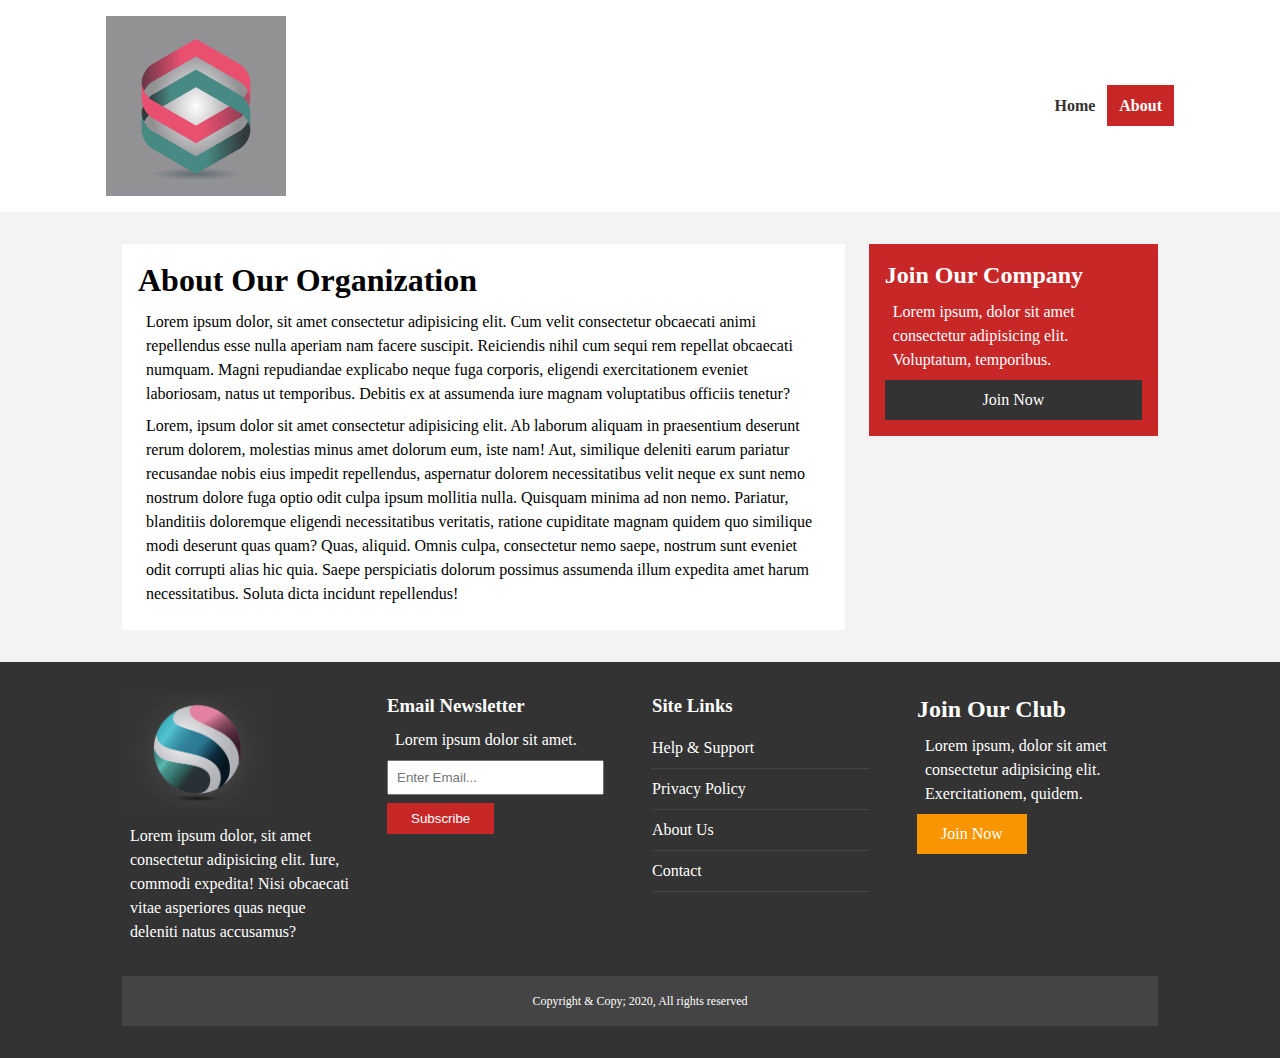
==== article.html @ db60f23c "Finished the About section" ====
<!DOCTYPE html>
<html lang="en">
<head>
    <meta charset="windows-1252">
    <meta name="viewport" content="width=device-width, initial-scale=1.0">
    <link rel="stylesheet" href="https://pro.fontawesome.com/releases/v5.10.0/css/all.css" integrity="sha384-AYmEC3Yw5cVb3ZcuHtOA93w35dYTsvhLPVnYs9eStHfGJvOvKxVfELGroGkvsg+p" 
    crossorigin="anonymous"/>
    <link href="https://fonts.googleapis.com/css2?family=Lato:wght@100&display=swap" rel="stylesheet">
    <link href="https://fonts.googleapis.com/css2?family=Lato:wght@100&family=Staatliches&display=swap" rel="stylesheet">  
    <link rel="shortcut icon" type="image/x-icon" href="favicon.ico">
    <link rel="stylesheet" href="css/styles.css">
    <link rel="stylesheet" media="screen and (max-width: 768px)" href="css/mobile.css">

    <title>NewsGrid  |  About</title>
</head>
<body>
    <nav id="main-nav">
        <div class="container">
            <img src="images/logo1.png" alt="NewsGrid"  class="logo">
            <div class="social">
                <a href="http://facebook.com" target="_blank"><i class="fab fa-facebook fa-2x"></i></a>
                <a href="http://twitter.com" target="_blank"><i class="fab fa-twitter fa-2x"></i></a>
                <a href="http://instagram.com" target="_blank"><i class="fab fa-instagram fa-2x"></i></a>
                <a href="http://youtube.com" target="_blank"><i class="fab fa-youtube fa-2x"></i></a>
            </div>
            <ul>
                <li><a href="index.html">Home</a></li>
                <li><a class="current" href="about.html">About</a></li>
            </ul>
        </div>
    </nav>

    <section id="about">
        <div class="container">
            <div class="page-container">
                <article class="card">
                    <h1 class="l-heading">About Our Organization</h1>
                    <p>Lorem ipsum dolor, sit amet consectetur adipisicing elit.
                        Cum velit consectetur obcaecati animi repellendus esse 
                        nulla aperiam nam facere suscipit. Reiciendis nihil cum 
                        sequi rem repellat obcaecati numquam. Magni repudiandae 
                        explicabo neque fuga corporis, eligendi exercitationem 
                        eveniet laboriosam, natus ut temporibus. Debitis ex at 
                        assumenda iure magnam voluptatibus officiis tenetur?
                    </p>
                    <p>Lorem, ipsum dolor sit amet consectetur adipisicing elit.
                        Ab laborum aliquam in praesentium deserunt rerum dolorem, 
                        molestias minus amet dolorum eum, iste nam! Aut, similique 
                        deleniti earum pariatur recusandae nobis eius impedit 
                        repellendus, aspernatur dolorem necessitatibus velit 
                        neque ex sunt nemo nostrum dolore fuga optio odit culpa 
                        ipsum mollitia nulla. Quisquam minima ad non nemo. Pariatur, 
                        blanditiis doloremque eligendi necessitatibus veritatis, 
                        ratione cupiditate magnam quidem quo similique modi deserunt 
                        quas quam? Quas, aliquid. Omnis culpa, consectetur nemo saepe, 
                        nostrum sunt eveniet odit corrupti alias hic quia. 
                        Saepe perspiciatis dolorum possimus assumenda illum expedita 
                        amet harum necessitatibus. Soluta dicta incidunt repellendus!
                    </p>
                </article>
                <aside class="card bg-primary">
                    <h2>Join Our Company</h2>
                    <p>Lorem ipsum, dolor sit amet consectetur adipisicing elit. 
                        Voluptatum, temporibus.
                    </p>
                    <a href="#" class="btn btn-dark btn-block">Join Now</a>
                </aside>
            </div>
        </div>
    </section>

    
    <!--Footer-->
    <footer id="main-footer" class="py-2">
        <div class="container footer-container">
            <div>
                <img src="images/logo3.png" alt="NewsGrid">
                <p>Lorem ipsum dolor, sit amet consectetur adipisicing elit.
                    Iure, commodi expedita! Nisi obcaecati vitae asperiores 
                    quas neque deleniti natus accusamus?
                </p>
            </div>
            <div>
                <h3>Email Newsletter</h3>
                <p>Lorem ipsum dolor sit amet.</p>
                <form>
                    <input type="email" placeholder="Enter Email...">
                    <input type="submit" value="Subscribe" class="btn btn-primary">
                </form>
            </div>
            <div>
                <h3>Site Links</h3>
                <ul class="list">
                    <li><a href="#">Help & Support</a></li>
                    <li><a href="#">Privacy Policy</a></li>
                    <li><a href="#">About Us</a></li>
                    <li><a href="#">Contact</a></li>
                </ul>
            </div>
            <div>
                <h2>Join Our Club</h2>
                <p>Lorem ipsum, dolor sit amet consectetur adipisicing elit.
                    Exercitationem, quidem.
                </p>
                <a href="#" class="btn btn-secondary">Join Now</a>
            </div>
            <div>
                <p>
                    Copyright & Copy; 2020, All rights reserved
                </p>
            </div>
    </footer>
</body>
</html>
---- css/styles.css ----
:root {
    --primary-color: #c72727;
    --secondary-color: #f99500;
    --light-color: #f3f3f3;
    --dark-color: #333;
    --max-width: 1100px;
}

.category {
    --sports-color: #f99500;
    --ent-color: #a66bbe;
    --tech-color: #009cff;
}

*{
    margin: 0;
    padding: 0;
    box-sizing: border-box;
}

body {
    font-family: 'lato' sans-serif;
    line-height: 1.5;
    background: var(--light-color);
}

a {
    color: #333;
    text-decoration: none;
}

ul {
    list-style: none;
}

p {
    margin: .5rem;
}

img {
    width: 100%;
}

h1, h2, h3, h4, h5, h6 {
    font-family: 'staatliches' cursive;
    margin-bottom: .55rem;
    line-height: 1.3;
}

/*Utility*/
.container {
    max-width: var(--max-width);
    margin: auto;
    padding: 0 2rem;
    overflow: hidden;
}

.category {
    display: inline-block;
    color: white;
    font-size: 0.55rem;
    text-transform: uppercase;
    padding: 0.4rem 0.6rem;
    border-radius: 15px;
    margin-bottom: 0.5rem;
}

.category-sports { background: var(--sports-color) }
.category-ent { background: var(--ent-color) }
.category-tech { background: var(--tech-color) }

.btn {
    display: inline-block;
    border: none;
    background: var(--dark-color);
    color: #fff;
    padding: 0.5rem 1.5rem;
}

.btn-light { background: var(--light-color) }
.btn-primary { background: var(--primary-color) }
.btn-secondary { background: var(--secondary-color) }


.btn-block {
    display: block;
    width: 100%;
    text-align: center;

}

.btn:hover {
    opacity: 0.9;
}

.card {
    background: #fff;
    padding: 1rem;
}

.bg-dark {
    background: var(--dark-color);
    color: #fff;
}

.bg-primary {
    background: var(--primary-color);
    color: #fff;
}

.bg-secondary {
    background: var(--secondary-color);
    color: #fff;
}

.bg-dark h1,
.bg-dark h2,
.bg-dark h3,
.bg-dark a,
.bg-primary h1,
.bg-primary h2,
.bg-primary h3,
.bg-primary a,
.bg-secondary h1,
.bg-secondary h2,
.bg-secondary h3,
.bg-secondary a {
    color: #fff;
}

.py-1 { padding: 1.5rem 0 }
.py-2 { padding: 2rem 0 }
.py-3 { padding: 3rem 0 }
.p-1 { padding: 1.5rem }
.p-2 { padding: 2rem }
.p-3 { padding: 3rem }

.list li {
    padding: .5rem 0;
    border-bottom: #555 dotted 1px;
    width: 90%;
}

.list li a:hover {
    color: var(--primary-color) !important;}

.page-container {
    display: grid;
    grid-template-columns: 5fr 2fr;
    margin: 2rem 0;
    grid-gap: 1.5rem;
}

.page-container > *:first-child {
    grid-row: 1 / span 3;
}


/*Navigation*/

#main-nav {
    background: #fff;
    position: sticky;
    top: 0;
    z-index: 2;
}

#main-nav .container {
    display: grid;
    grid-template-columns: 6fr 3fr 2fr;
    padding: 1rem;
    align-items: center;
}

#main-nav .logo {
    width: 180px;
}

#main-nav ul {
    justify-self: end;
    display: flex;
}

#main-nav ul li a {
    padding: 0.75rem;
    font-weight: bold;
}

#main-nav ul li a.current {
    background: var(--primary-color);
    color: #fff;
}

#main-nav ul li a:hover {
    background: var(--light-color);
    color: var(--dark-color);
}

#main-nav .social {
    justify-self: center;
}

#main-nav .social i {
    color: #777;
    margin-right: .5rem;
}

/*showcase*/
#showcase {
    color: #fff;
    background: #333;
    padding: 2rem;
    position: relative;
}

#showcase:before {
    content: '';
    background: url('../images/sports1.jpg') no-repeat center center/cover;
    position: absolute;
    top: 0;
    left: 0;
    width: 100%;
    height: 100%;
    opacity: 0.4;
}

#showcase .showcase-container {
    display: grid;
    grid-template-columns: repeat(2, 1fr);
    justify-content: center;
    align-items: center;
    height: 50vh;
}

#showcase .showcase-content {
    z-index: 1;
}

#showcase .showcase-content p {
    margin-bottom: 1rem;
}

/*Home articles*/
#home-articles .articles-container {
    display: grid;
    grid-template-columns: repeat(3, 1fr);
    grid-gap: 1rem;
}

#home-articles .articles-container > *:first-child,
#home-articles .articles-container > *:last-child {
    display: grid;
    grid-template-columns: repeat(2, 1fr);
    grid-gap: 1rem;
    align-items: center;
    grid-column: 1 / span 2;
}

#home-articles .articles-container > *:last-child {
    grid-column: 2 / span 2;
}

/*Footer*/

#main-footer {
    background: var(--dark-color);
    color: #fff;
}

#main-footer img {
    width: 150px;
}

#main-footer a {
    color: #fff;
}

#main-footer .footer-container {
    display: grid;
    grid-template-columns: repeat(4, 1fr);
    grid-gap: 1.5rem;
}

#main-footer .footer-container > *:last-child {
    background: #444;
    grid-column: 1 / span 4;
    padding: .5rem;
    text-align: center;
    font-size: 0.75rem;
}

#main-footer .footer-container input[type='email'] {
    width: 90%;
    padding: 0.5rem;
    margin-bottom: 0.5rem;
}

#main-footer .footer-container input [type='submit'] {
    width: 90%;
}
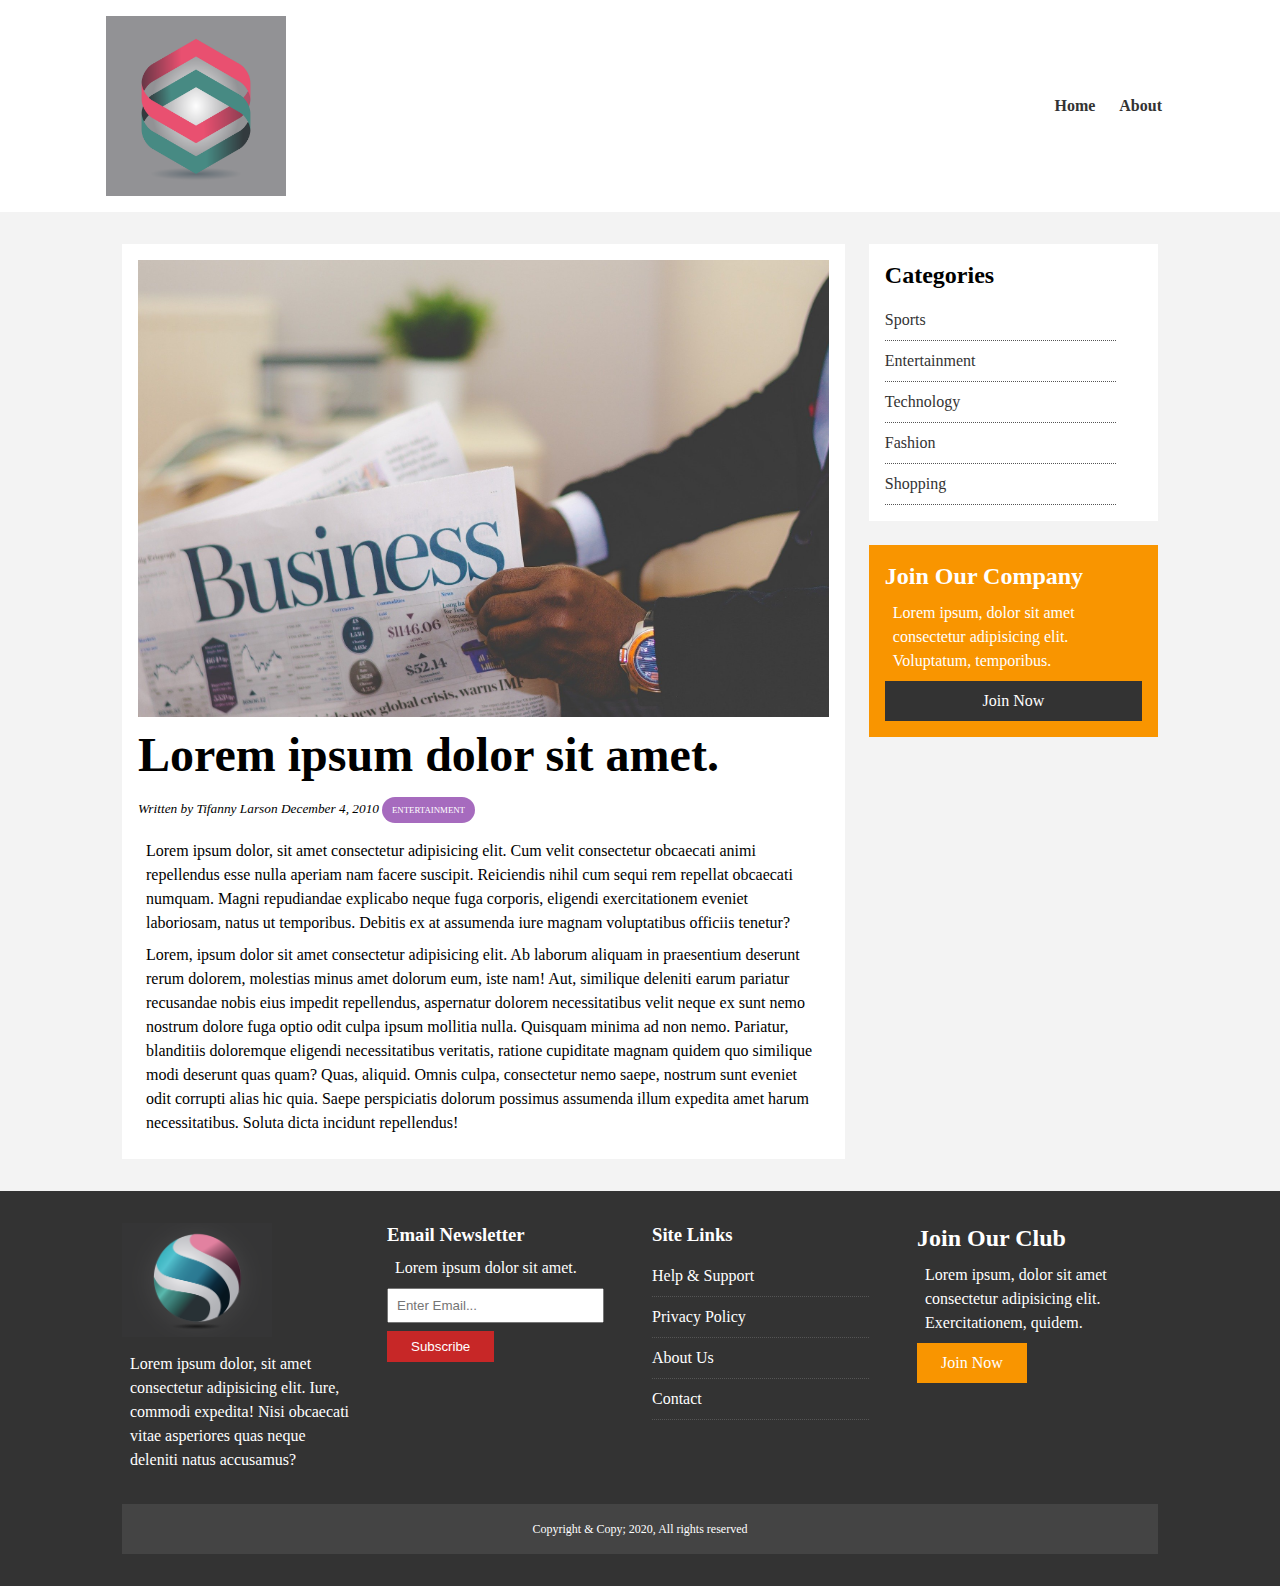
==== commit e286bed1: "Added style to the Articles section" ====
--- a/article.html
+++ b/article.html
@@ -11,7 +11,7 @@
     <link rel="stylesheet" href="css/styles.css">
     <link rel="stylesheet" media="screen and (max-width: 768px)" href="css/mobile.css">
 
-    <title>NewsGrid  |  About</title>
+    <title>NewsGrid  |  Latest News</title>
 </head>
 <body>
     <nav id="main-nav">
@@ -25,16 +25,23 @@
             </div>
             <ul>
                 <li><a href="index.html">Home</a></li>
-                <li><a class="current" href="about.html">About</a></li>
+                <li><a href="about.html">About</a></li>
             </ul>
         </div>
     </nav>
 
-    <section id="about">
+    <section id="article">
         <div class="container">
             <div class="page-container">
                 <article class="card">
-                    <h1 class="l-heading">About Our Organization</h1>
+                    <img src="images/articles.jpg" alt="">
+                    <h1 class="l-heading">Lorem ipsum dolor sit amet.</h1>
+                    <div class="meta">
+                        <small>
+                            <i class="fas fa-user"> Written by Tifanny Larson December 4, 2010 </i>
+                        </small>
+                        <div class="category category-ent">Entertainment</div>
+                    </div>
                     <p>Lorem ipsum dolor, sit amet consectetur adipisicing elit.
                         Cum velit consectetur obcaecati animi repellendus esse 
                         nulla aperiam nam facere suscipit. Reiciendis nihil cum 
@@ -58,7 +65,18 @@
                         amet harum necessitatibus. Soluta dicta incidunt repellendus!
                     </p>
                 </article>
-                <aside class="card bg-primary">
+
+                <aside id="categories" class="card">
+                    <h2>Categories</h2>
+                    <ul class="list">
+                        <li><a href="#"><i class="fas fa-chevron-right"></i>Sports</a></li>
+                        <li><a href="#"><i class="fas fa-chevron-right"></i>Entertainment</a></li>
+                        <li><a href="#"><i class="fas fa-chevron-right"></i>Technology</a></li>
+                        <li><a href="#"><i class="fas fa-chevron-right"></i>Fashion</a></li>
+                        <li><a href="#"><i class="fas fa-chevron-right"></i>Shopping</a></li>
+                    </ul>
+                </aside>
+                <aside class="card bg-secondary">
                     <h2>Join Our Company</h2>
                     <p>Lorem ipsum, dolor sit amet consectetur adipisicing elit. 
                         Voluptatum, temporibus.
--- a/css/styles.css
+++ b/css/styles.css
@@ -135,6 +135,10 @@
 .p-2 { padding: 2rem }
 .p-3 { padding: 3rem }
 
+.l-heading {
+    font-size: 3rem;
+}
+
 .list li {
     padding: .5rem 0;
     border-bottom: #555 dotted 1px;
